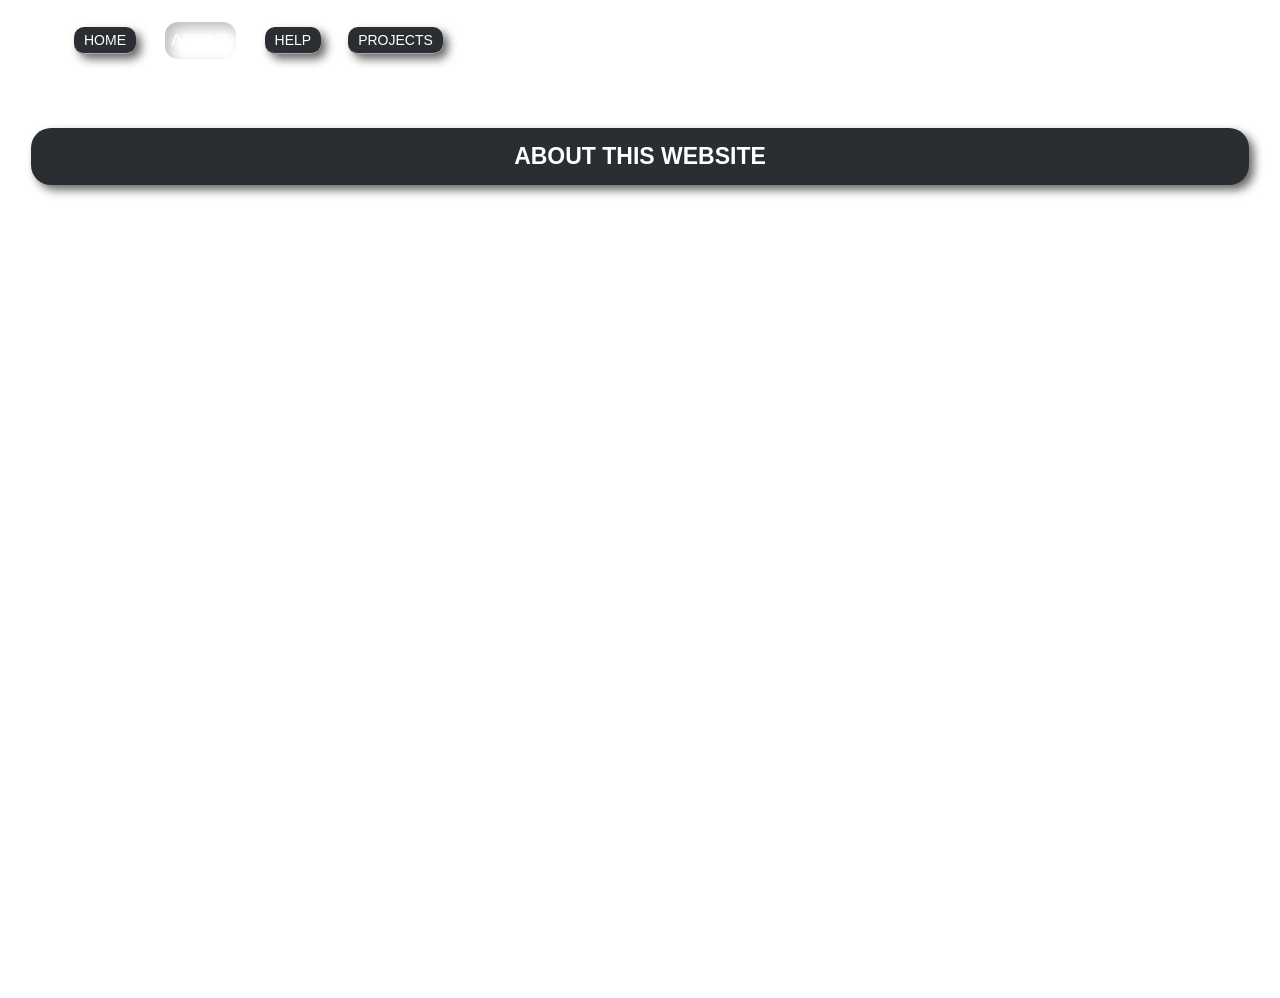
==== about.html @ bff136bd "Add files via upload" ====
<!DOCTYPE html>
<html>
<head>
    <meta charset="UTF-8">
    <title>LOGIN SYSTEM</title>
    <link rel="stylesheet" href="about.css">
    <meta name="viewport" content="width=device-width, initial-scale: 1.0;">
</head>
<body>
  <header>
     <nav class="nav1">
        <ul class="ul1">
            <li><a href="/home.html">HOME</a></li>
            <li><a href="/about.html" aria-current= "page">ABOUT</a></li>
            <li><a href="/help.html"
             >HELP</a></li>
            <li><a href="/project.html">PROJECTS</a></li>
        </ul>
     </nav>
  </header> 
  <main>
      <div class="box1">
      <h1 class="about">ABOUT THIS WEBSITE</h1>
      <p>Welcome to my Student Portfolio and Interactive Portal! This web platform was built to showcase my academic profile, skills, and progress as a Student in Information Technology. It serves as a personal hub where visitors can view my profile information, system features, and ongoing web development projects.</p>
             <p>The main goal of creating this system is to combine clean aesthetics with functional design. The user interface is crafted using a modern Glassmorphism design language, featuring semi-transparent UI elements, frosted background blur effects, and smooth rounded borders. Every component from the navigation bar to the login stage and interactive profile cards was designed to offer a clean, responsive, and visually appealing experience on both mobile and desktop screens.</p>
             <p>This project represents my hands on practice in front end development, specifically applying core concepts of HTML5 and CSS3 styling. As the philosopher David Hume famously suggested, genuine knowledge is gained through real experience. Building this website step by step has been a practical learning process for me to sharpen my skills in page layout, alignment, element spacing, and adaptive UI design.</p>
             <p>Thank you for visiting my portfolio platform! Feel free to explore the different sections to learn more about the features and updates embedded in this system.</p>


  </main>
</body>
</html>
---- about.css ----
body {
  background-image: linear-gradient(rgba(0, 0, 0, 0.5)) ,url(a.jpg);
  background-size: cover;
  background-position: center;
  background-repeat: no-repeat;
  min-height: 100vh;
  font-family: Arial, sans-serif; 
}
.ul1 {
  display: flex;
  color: black;
  list-style: none;
  margin: 0;
  padding: 0;
  gap: 7px;
}
.nav1 {
  padding: 8px 5px;
  background-color: rgba(255, 255, 255, 0.3);
  backdrop-filter: blur(10px);
  border-radius: 35px;
  box-shadow: 0 0 10px rgba(0, 0, 0, 0.2);
  border: 3px solid rgba(255, 255, 255, 0.1);
  box-shadow: 0 0 13px rgba(255, 255, 255, 0.5);
  position: fixed;
  top: 10px;
  left: 50%;
  transform: translateX(-50%);
  width: 90%; 
  z-index: 1000; 
}
nav a {
  background: #2a2d32;
  font-size: 25px;
  min-width: 20px;
  padding: 0.5rem;
  border-radius: 20px;
  border-bottom: solid 1px #aaa;
  text-decoration: none;
  color: white;
  box-shadow: 
    5px 5px 10px rgba(0, 0, 0, 0.6),
    -5px -5px 10px rgba(255, 255, 255, 0.05);
}
nav a[aria-current='page'] {
  color: white;
  font-size: 17px;
  border-radius: 15px;
  padding: 9px 6px;
  background-color: rgba(255, 255, 255, 0.2);
  backdrop-filter: blur(10px);
  border: 2px solid rgba(255, 255, 255, 0.1);
  box-shadow: 
inset 6px 6px 12px rgba(0, 0, 0, 0.25),      
    inset -6px -6px 12px rgba(255, 255, 255, 0.08);
}
li {
  padding: 10px;
}

a:hover {
  color: black;
  font-size: 5px;
  padding: 5px;
  background-color: rgba(255, 255, 255, 0.3);
  border: 3px solid rgba(255, 255, 255, 0.1);
  box-shadow: 0 0 13px rgba(255, 255, 255, 0.5)
}
.id1 {
  margin-left: 20px;
  text-align: left;
}
.ul1 a {
  padding: 5px 10px;
  font-size: 14px;
  border-radius: 10px;
  text-decoration: none; 
}
.ul1 a.active-tab {
  font-weight: bold;
  font-size: 16px;
  color: black;
  background-color: rgba(255, 255, 255, 0.3);
  padding: 5px 10px;
  border: 3px solid rgba(255, 255, 255, 0.1);
  box-shadow: 0 0 13px rgba(255, 255, 255, 0.5);
}

.box1 {
  padding: 20px 20px 100px 20px;
  margin: 90px auto;
  backdrop-filter: blur(10px);
  border-radius: 70px;
  display: block;
  background-color: rgba(255, 255, 255, 0.4);
  border: 3px solid rgba(255, 255, 255, 0.1);
  box-shadow: 0 0 13px rgba(255, 255, 255, 0.5);
}
h1 {
  color: white;
  background: #2a2d32;
  border-radius: 12px;
  padding: 15px 15px 15px 15px;
  box-shadow: 
    5px 5px 10px rgba(0, 0, 0, 0.6),
    -5px -5px 10px rgba(255, 255, 255, 0.05);a(255, 255, 255, 0.08);
  font-size: 23px;
  text-align: center;
  font-weight: bold;
  animation: slide 1s ease-in;
}
p {
  color: white;
  text-align: center;
  animation: slideup 2s alternate;
}
.page-section {

}

h2 {
  color: white;
  background: #2a2d32;
  width: 60%;
  border-radius: 12px;
  padding: 15px 15px 15px 15px;
  box-shadow: 
    5px 5px 10px rgba(0, 0, 0, 0.6),
    -5px -5px 10px rgba(255, 255, 255, 0.05);a(255, 255, 255, 0.08);
  font-size: 17px;
  text-align: center;
  font-weight: bold;
  animation: slide 1.5s ease-in;
}
  @keyframes slide {
  0% {
    opacity: 0;
    transform: translateY(-30px);
  }
  100% {
    opacity: 1;
    transform: translateY(0);
  }
}



.social-links {
  display: flex;
  gap: 17px; 
  justify-content: center;
  margin-top: 5px;
  
}

.social-links a {
  color: white; 
  font-size: 24px; 
  text-decoration: none;
  transition: transform 0.2s ease, color 0.2s ease;
}


.social-links a:hover {
  transform: scale(1.2); 
  color: black; 
}
.about {
  color: white;
  background: #2a2d32;
  border-radius: 20px;
  padding: 15px 15px 15px 15px;
  box-shadow: 
    5px 5px 10px rgba(0, 0, 0, 0.6),
    -5px -5px 10px rgba(255, 255, 255, 0.05);a(255, 255, 255, 0.08);
}

.div6 {
  align-items: center;
  padding: 0px 0px 0px 0px;
  max-width: 30%;
  padding-bottom: -20px;
  border-radius: 20px;
  border: 3px solid rgba(255, 255, 255, 0.1);
  box-shadow: 0 0 13px rgba(255, 255, 255, 0.5)e;
  margin-top: 80px;
  margin-bottom: 30px;
  display: block;
  background: rgba(255, 255, 255, 0.3);
  backdrop-filter: blur(10px);;
  margin-left: auto;
  margin-right: auto;
  text-decoration: none;
  animation: slide1 linear;
  animation-timeline: view();
  animation-range: entry 0 cover 50px;
}

@keyframes slide1 {
  0% {
    opacity: 0;
    transform: translateY(50px);
  }
  100% {
    opacity: 1;
    transform: translateY(0);
  }
}
.tada {
  animation: slideup 2s alternate;
}

@keyframes slideup {
  0% {
    opacity: 0;
    transform: translateY(20px);
  }
  100% {
    opacity: 1;
    transform: translateY(0);
  }
}
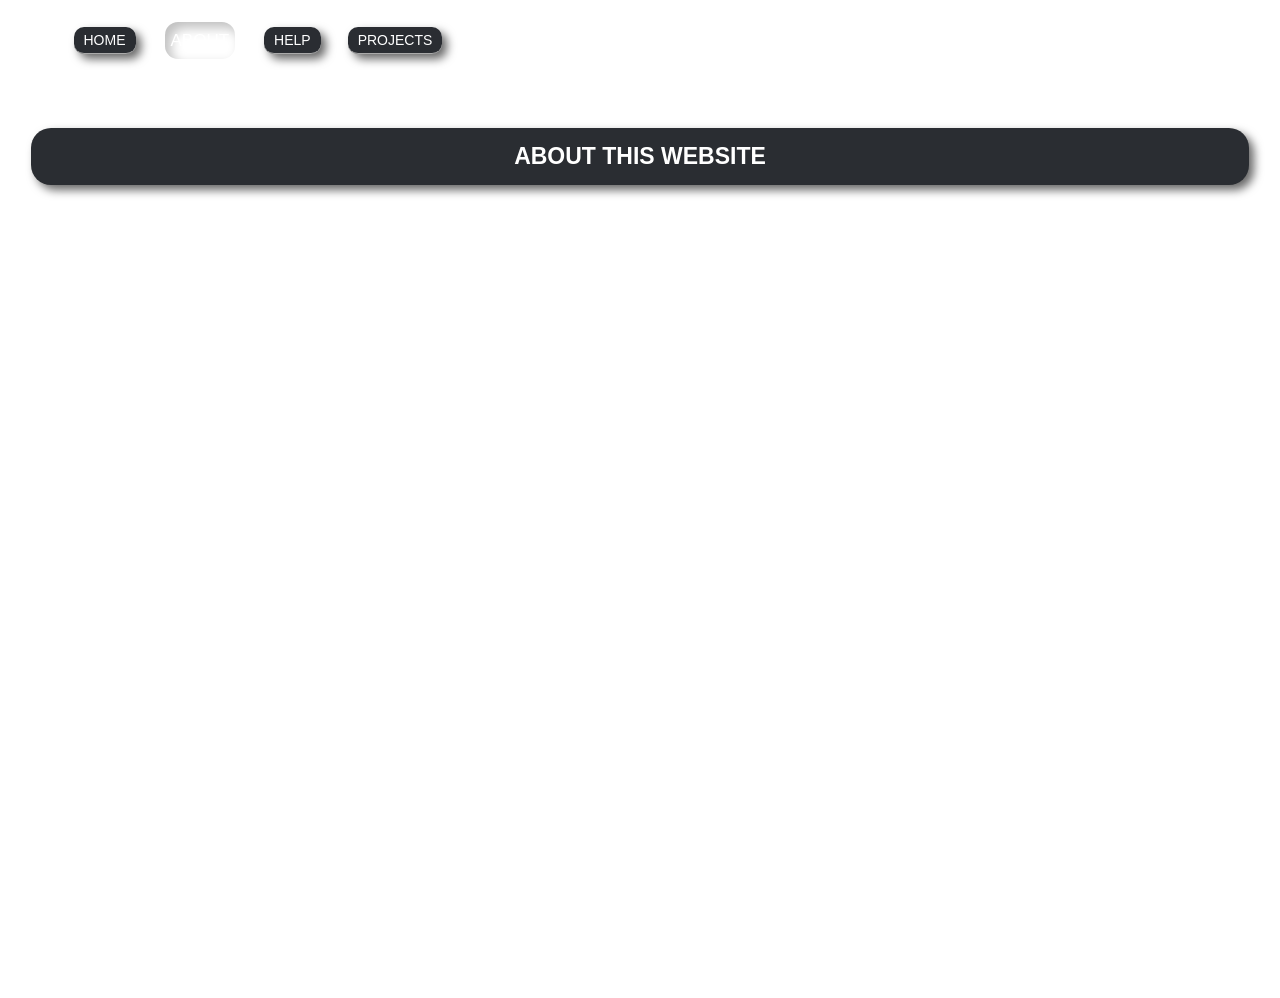
==== commit fb089074: "about.html" ====
--- a/about.html
+++ b/about.html
@@ -10,11 +10,11 @@
   <header>
      <nav class="nav1">
         <ul class="ul1">
-            <li><a href="/home.html">HOME</a></li>
-            <li><a href="/about.html" aria-current= "page">ABOUT</a></li>
-            <li><a href="/help.html"
+            <li><a href="home.html">HOME</a></li>
+            <li><a href="about.html" aria-current= "page">ABOUT</a></li>
+            <li><a href="help.html"
              >HELP</a></li>
-            <li><a href="/project.html">PROJECTS</a></li>
+            <li><a href="project.html">PROJECTS</a></li>
         </ul>
      </nav>
   </header> 
@@ -29,4 +29,4 @@
 
   </main>
 </body>
-</html>+</html>
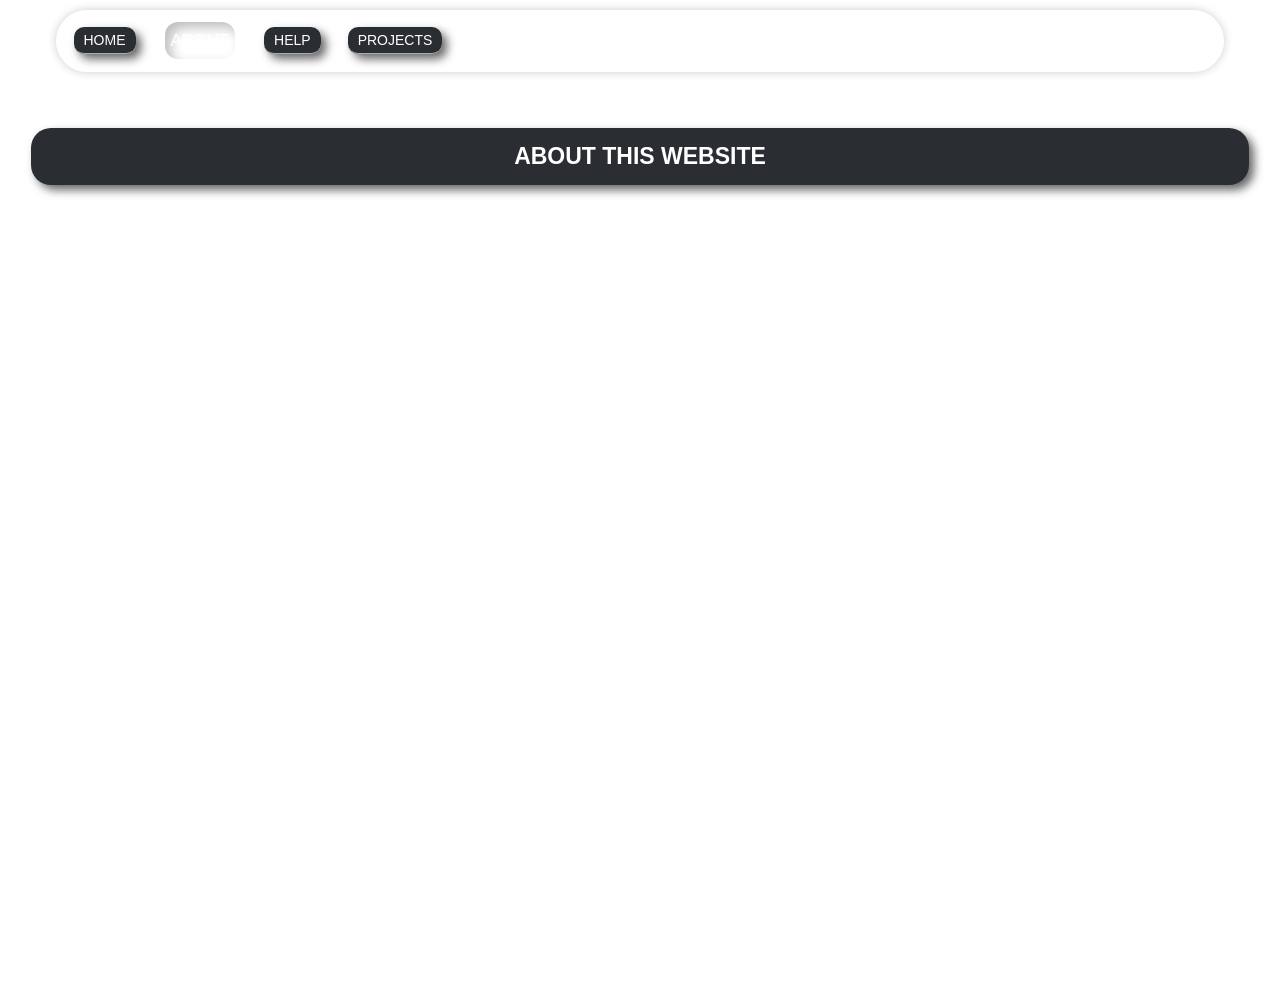
==== commit 7add67a3: "Add files via upload" ====
--- a/about.html
+++ b/about.html
@@ -10,11 +10,11 @@
   <header>
      <nav class="nav1">
         <ul class="ul1">
-            <li><a href="home.html">HOME</a></li>
-            <li><a href="about.html" aria-current= "page">ABOUT</a></li>
-            <li><a href="help.html"
+            <li><a href="/home.html">HOME</a></li>
+            <li><a href="/about.html" aria-current= "page">ABOUT</a></li>
+            <li><a href="/help.html"
              >HELP</a></li>
-            <li><a href="project.html">PROJECTS</a></li>
+            <li><a href="/project.html">PROJECTS</a></li>
         </ul>
      </nav>
   </header> 
@@ -28,5 +28,19 @@
 
 
   </main>
+   <svg style="display: none;">
+   <filter id = "glass-distortion">
+     <feTurbulence
+     type = "fractalNoise"
+     baseFrequency="0.01, 0,01"
+     numOctaves = "1"
+     seed= "5"
+     result="turbulence"
+     />
+     <feGaussianBlur in ="turbulence"
+     stdDeviation = "3" result = "softMap" />
+     <feDisplacementMap in="SourceGraphic" in2="softMap" scale="70" />
+   </filter>
+ </svg>
 </body>
-</html>
+</html>
--- a/about.css
+++ b/about.css
@@ -15,13 +15,14 @@
   gap: 7px;
 }
 .nav1 {
+filter: url(#glass-distortion);
   padding: 8px 5px;
-  background-color: rgba(255, 255, 255, 0.3);
-  backdrop-filter: blur(10px);
+  background-color: rgba(255, 255, 255, 0.2);
+  backdrop-filter: blur(3px);
   border-radius: 35px;
   box-shadow: 0 0 10px rgba(0, 0, 0, 0.2);
   border: 3px solid rgba(255, 255, 255, 0.1);
-  box-shadow: 0 0 13px rgba(255, 255, 255, 0.5);
+  
   position: fixed;
   top: 10px;
   left: 50%;
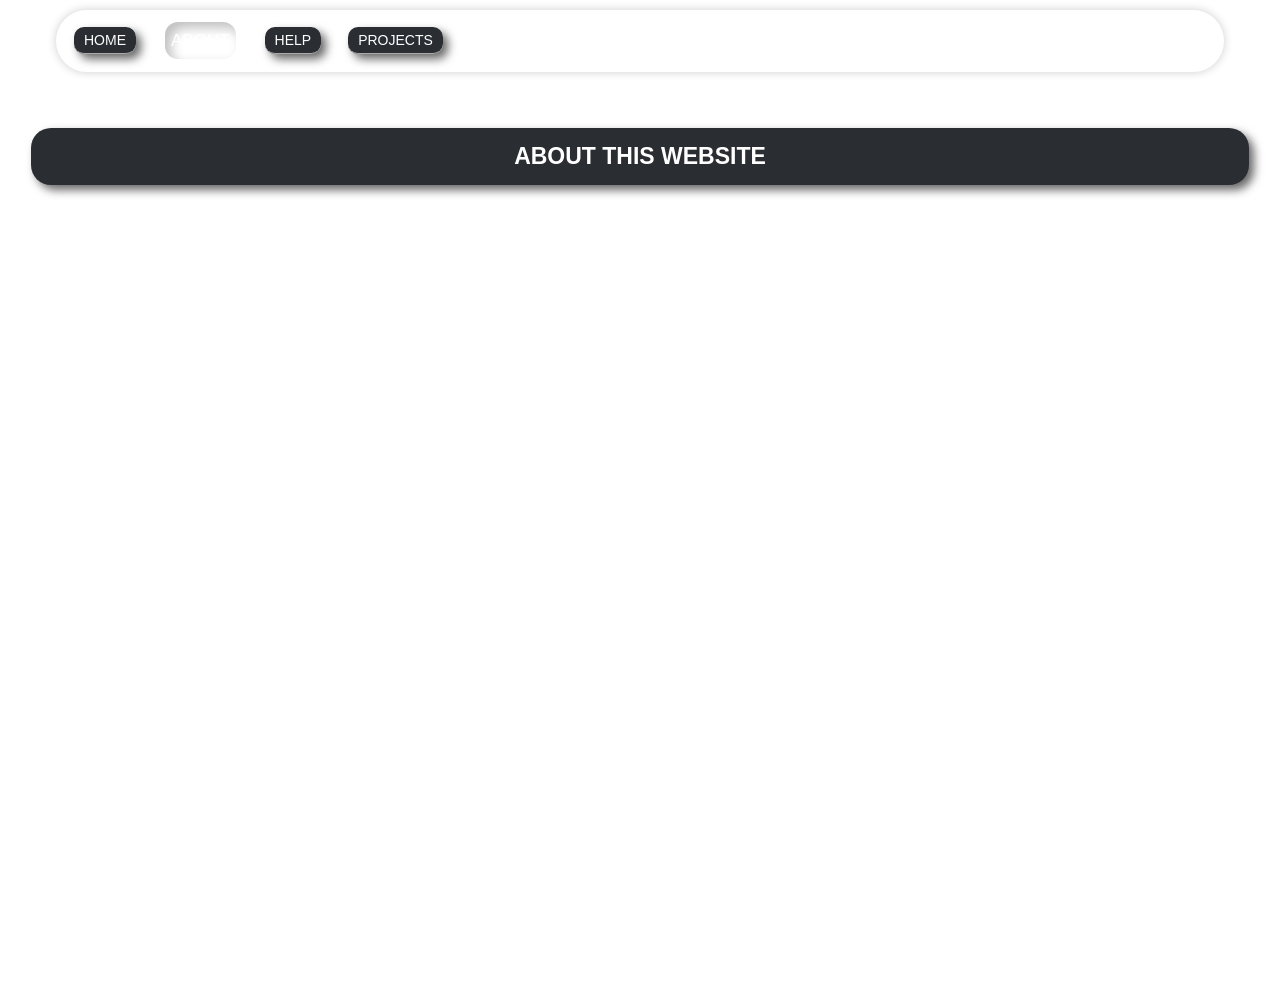
==== commit c5e6750c: "about.html" ====
--- a/about.html
+++ b/about.html
@@ -10,11 +10,11 @@
   <header>
      <nav class="nav1">
         <ul class="ul1">
-            <li><a href="/home.html">HOME</a></li>
-            <li><a href="/about.html" aria-current= "page">ABOUT</a></li>
-            <li><a href="/help.html"
+            <li><a href="home.html">HOME</a></li>
+            <li><a href="about.html" aria-current= "page">ABOUT</a></li>
+            <li><a href="help.html"
              >HELP</a></li>
-            <li><a href="/project.html">PROJECTS</a></li>
+            <li><a href="project.html">PROJECTS</a></li>
         </ul>
      </nav>
   </header> 
@@ -43,4 +43,4 @@
    </filter>
  </svg>
 </body>
-</html>+</html>
